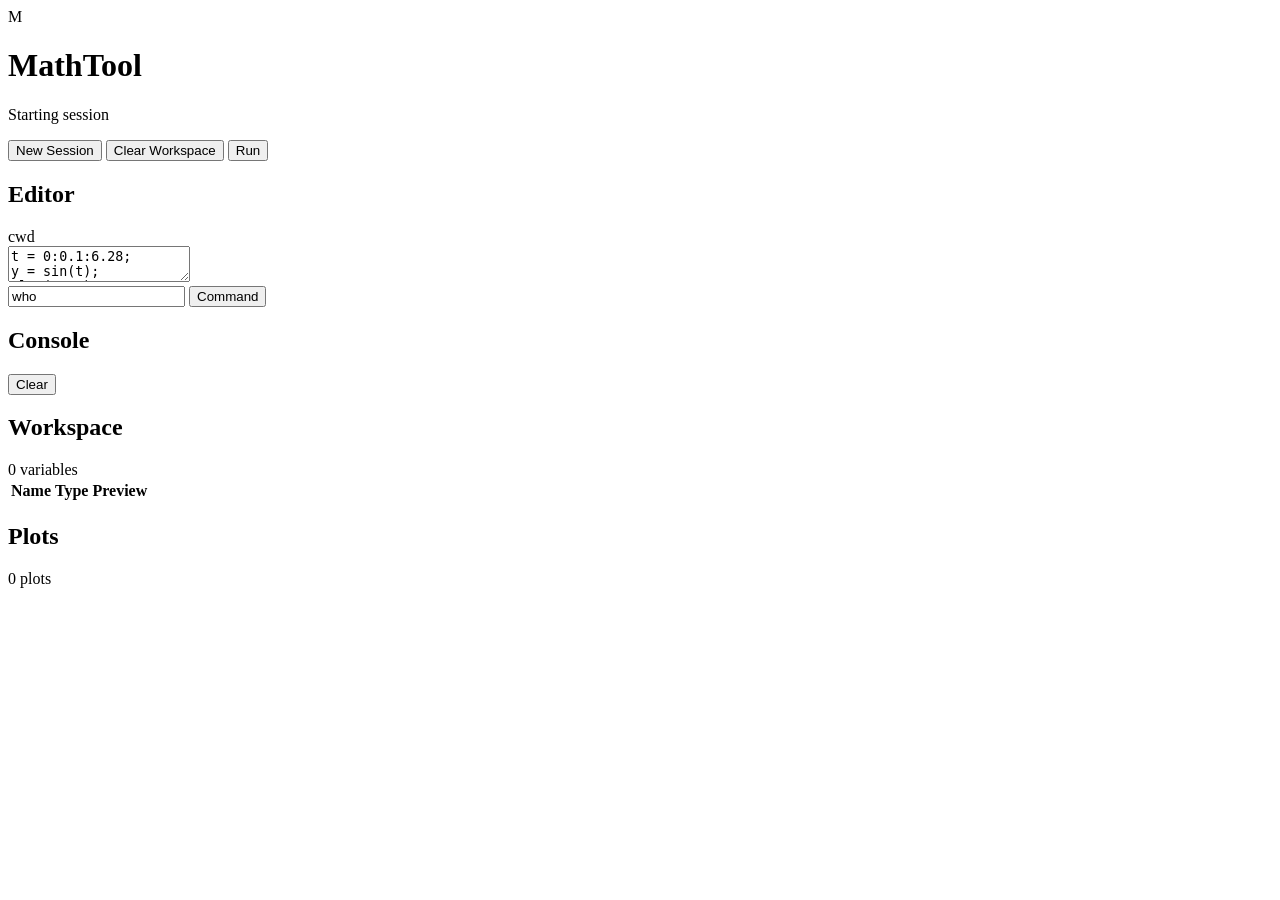
==== web/index.html @ 609a83f6 "First web interface" ====
<!doctype html>
<html lang="en">
  <head>
    <meta charset="utf-8">
    <meta name="viewport" content="width=device-width, initial-scale=1">
    <title>MathTool Web</title>
    <link rel="stylesheet" href="/assets/styles.css">
  </head>
  <body>
    <div class="app-shell">
      <header class="top-bar">
        <div class="brand">
          <div class="brand-mark">M</div>
          <div>
            <h1>MathTool</h1>
            <p id="sessionStatus">Starting session</p>
          </div>
        </div>
        <div class="top-actions">
          <button id="newSessionButton" type="button">New Session</button>
          <button id="clearWorkspaceButton" type="button">Clear Workspace</button>
          <button id="runButton" class="primary" type="button">Run</button>
        </div>
      </header>

      <main class="workbench">
        <section class="editor-region" aria-labelledby="editorTitle">
          <div class="panel-header">
            <h2 id="editorTitle">Editor</h2>
            <span id="cwdText" class="muted">cwd</span>
          </div>
          <textarea id="sourceEditor" spellcheck="false">t = 0:0.1:6.28;
y = sin(t);
plot(t, y);
title("sine wave");
xlabel("time");
ylabel("value");
grid(true);

A = [1 2; 3 4];
disp(A);</textarea>
          <div class="command-row">
            <input id="commandInput" type="text" autocomplete="off" value="who">
            <button id="commandButton" type="button">Command</button>
          </div>
        </section>

        <section class="console-region" aria-labelledby="consoleTitle">
          <div class="panel-header">
            <h2 id="consoleTitle">Console</h2>
            <button id="clearConsoleButton" type="button">Clear</button>
          </div>
          <pre id="consoleOutput"></pre>
        </section>

        <section class="workspace-region" aria-labelledby="workspaceTitle">
          <div class="panel-header">
            <h2 id="workspaceTitle">Workspace</h2>
            <span id="workspaceCount" class="muted">0 variables</span>
          </div>
          <div class="table-wrap">
            <table>
              <thead>
                <tr>
                  <th>Name</th>
                  <th>Type</th>
                  <th>Preview</th>
                </tr>
              </thead>
              <tbody id="workspaceBody"></tbody>
            </table>
          </div>
        </section>

        <section class="plot-region" aria-labelledby="plotTitle">
          <div class="panel-header">
            <h2 id="plotTitle">Plots</h2>
            <span id="plotCount" class="muted">0 plots</span>
          </div>
          <div id="plotPanel" class="plot-panel"></div>
        </section>
      </main>
    </div>

    <script src="/assets/app.js" defer></script>
  </body>
</html>
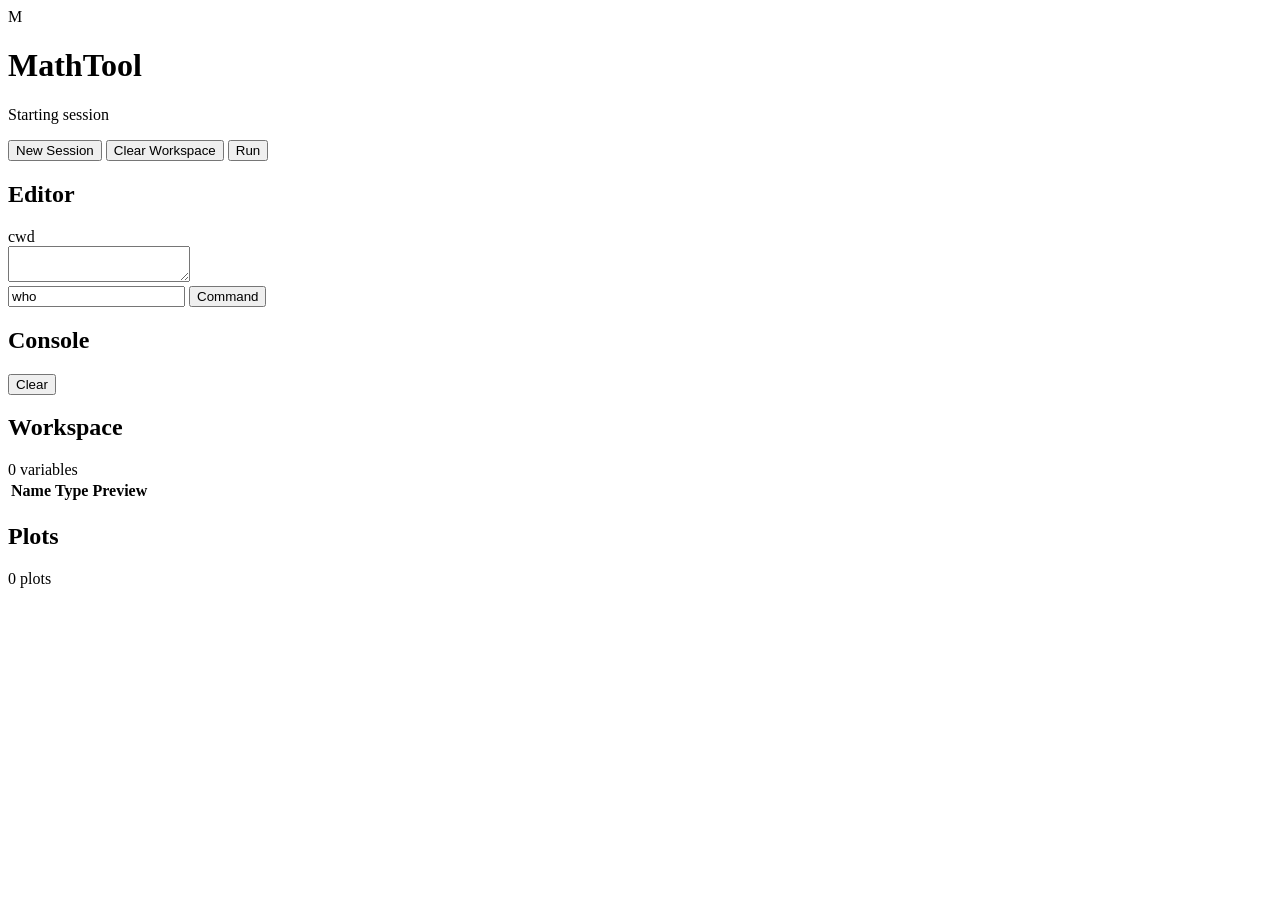
==== commit 9f4527b5: "Minor changes" ====
--- a/web/index.html
+++ b/web/index.html
@@ -29,16 +29,7 @@
             <h2 id="editorTitle">Editor</h2>
             <span id="cwdText" class="muted">cwd</span>
           </div>
-          <textarea id="sourceEditor" spellcheck="false">t = 0:0.1:6.28;
-y = sin(t);
-plot(t, y);
-title("sine wave");
-xlabel("time");
-ylabel("value");
-grid(true);
-
-A = [1 2; 3 4];
-disp(A);</textarea>
+          <textarea id="sourceEditor" spellcheck="false"></textarea>
           <div class="command-row">
             <input id="commandInput" type="text" autocomplete="off" value="who">
             <button id="commandButton" type="button">Command</button>
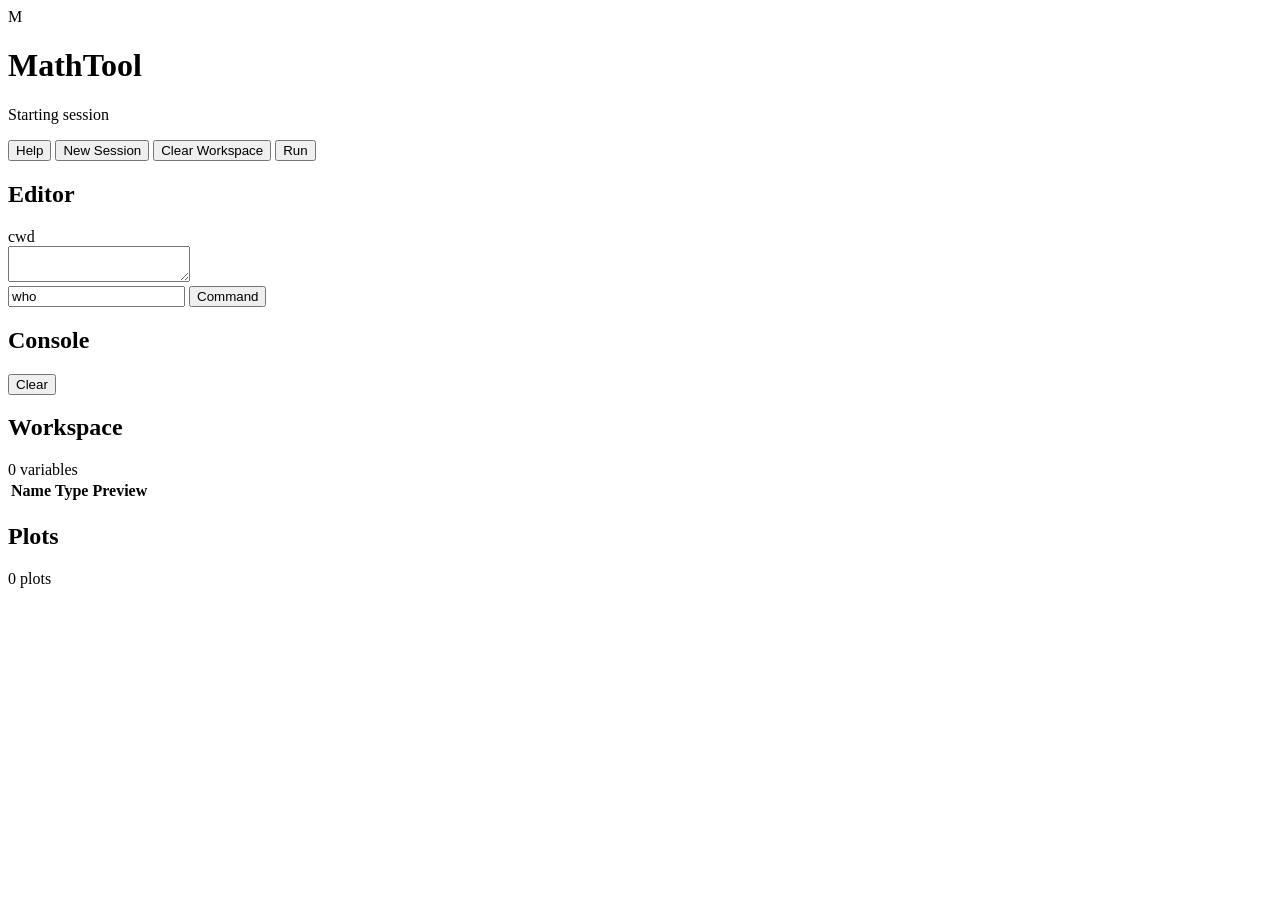
==== commit cd7b8ab9: "Enhancing documentation" ====
--- a/web/index.html
+++ b/web/index.html
@@ -17,6 +17,7 @@
           </div>
         </div>
         <div class="top-actions">
+          <button id="helpButton" type="button">Help</button>
           <button id="newSessionButton" type="button">New Session</button>
           <button id="clearWorkspaceButton" type="button">Clear Workspace</button>
           <button id="runButton" class="primary" type="button">Run</button>
